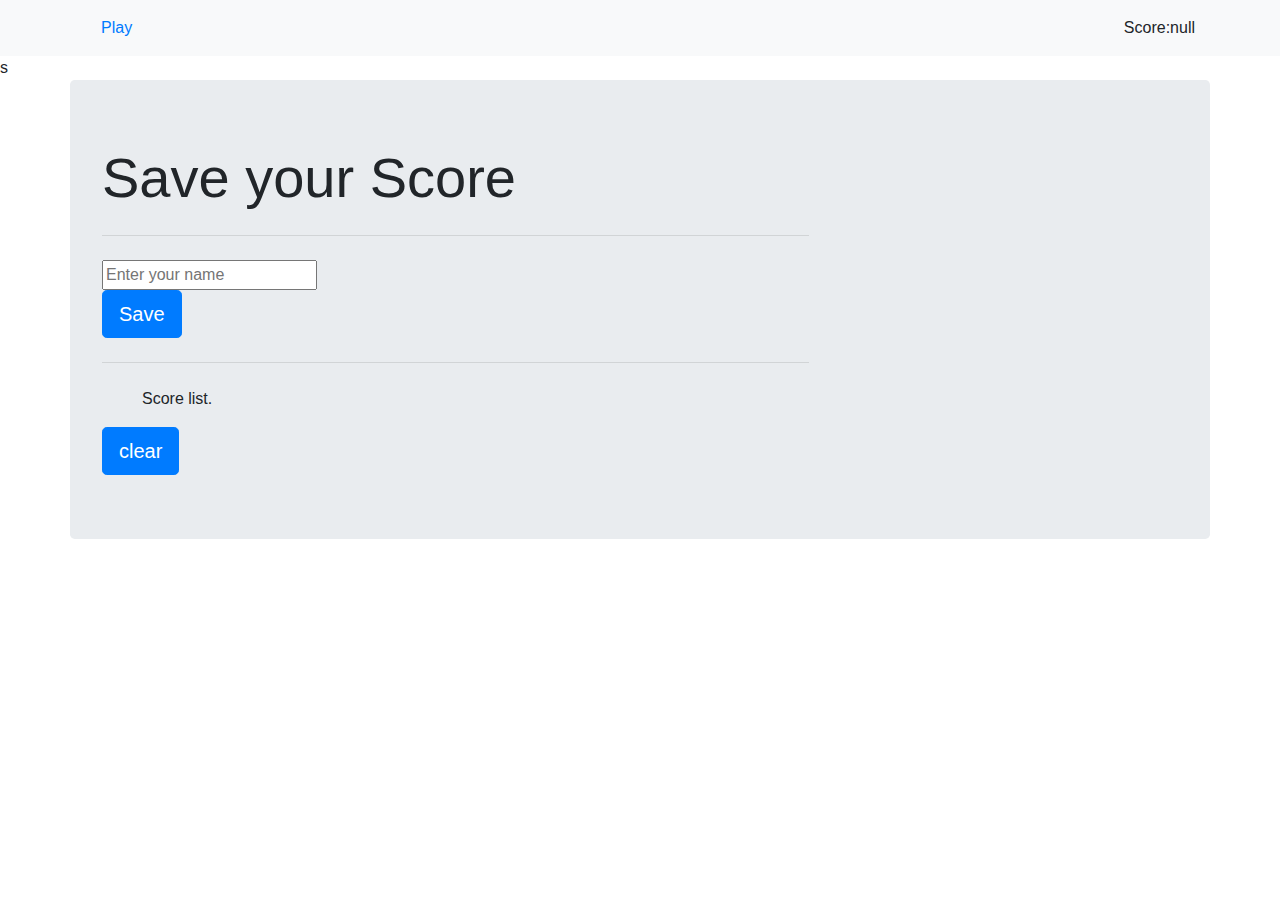
==== score.html @ 3ec0f801 "First commit" ====
<!DOCTYPE html>
<html lang="en">
<head>
    <meta charset="UTF-8">
    <meta name="viewport" content="width=device-width, initial-scale=1.0">
    <title>Highscore</title>
    <!--Css Reference-->
    <link rel="stylesheet" href="style.css">
    <!--Bootstrap CSS-->
    <link rel="stylesheet" href="https://stackpath.bootstrapcdn.com/bootstrap/4.5.2/css/bootstrap.min.css" integrity="sha384-JcKb8q3iqJ61gNV9KGb8thSsNjpSL0n8PARn9HuZOnIxN0hoP+VmmDGMN5t9UJ0Z" crossorigin="anonymous">
</head>
<body>
    <header>
        <!--Bootstrap nabar time display-->
        <nav class="navbar navbar-expand-lg navbar-light bg-light">
            <div class="container">
                <div class="row">
                    <div class="col-md-6">
                        <a class="nav-link" href="index.html" >Play</a>
                    </div>
                </div>
                <div class="row">
                    <div class="col-md-6">
                        <span id="finalScore"></span>
                    </div>
                </div>
            </div>
        </nav>
    </header>

    <main>
        </section>s
        <main class="container jumbotron">
        <div class="row">
        <div class= "col-md-8">
            <h1 class="display-4" >Save your Score</h1>
            <hr class="my-4">
            <form id="score-form">
            <input type= "text" name="name" id="username"  placeholder="Enter your name">
            </form>
            <button type="button"  class="btn btn-primary btn-lg" id="saveScoreBtn" >Save</button>  
            <hr class="my-4">
            <ul id="highScoresList">
                <p>Score list.</p>
            </ul>
            <button type="button"  class="btn btn-primary btn-lg" id="clearScoreBtn" >clear</button> 
        </div>
        </div>
    </main>
    <script src="score.js"></script>
    <script src="https://code.jquery.com/jquery-3.5.1.slim.min.js" integrity="sha384-DfXdz2htPH0lsSSs5nCTpuj/zy4C+OGpamoFVy38MVBnE+IbbVYUew+OrCXaRkfj" crossorigin="anonymous"></script>
<script src="https://cdn.jsdelivr.net/npm/popper.js@1.16.1/dist/umd/popper.min.js" integrity="sha384-9/reFTGAW83EW2RDu2S0VKaIzap3H66lZH81PoYlFhbGU+6BZp6G7niu735Sk7lN" crossorigin="anonymous"></script>
<script src="https://stackpath.bootstrapcdn.com/bootstrap/4.5.2/js/bootstrap.min.js" integrity="sha384-B4gt1jrGC7Jh4AgTPSdUtOBvfO8shuf57BaghqFfPlYxofvL8/KUEfYiJOMMV+rV" crossorigin="anonymous"></script>
   
    
</body>
</html>
---- style.css ----
.correct{
    background-color: greenyellow;
}
.incorrect{
    background-color: red;
}
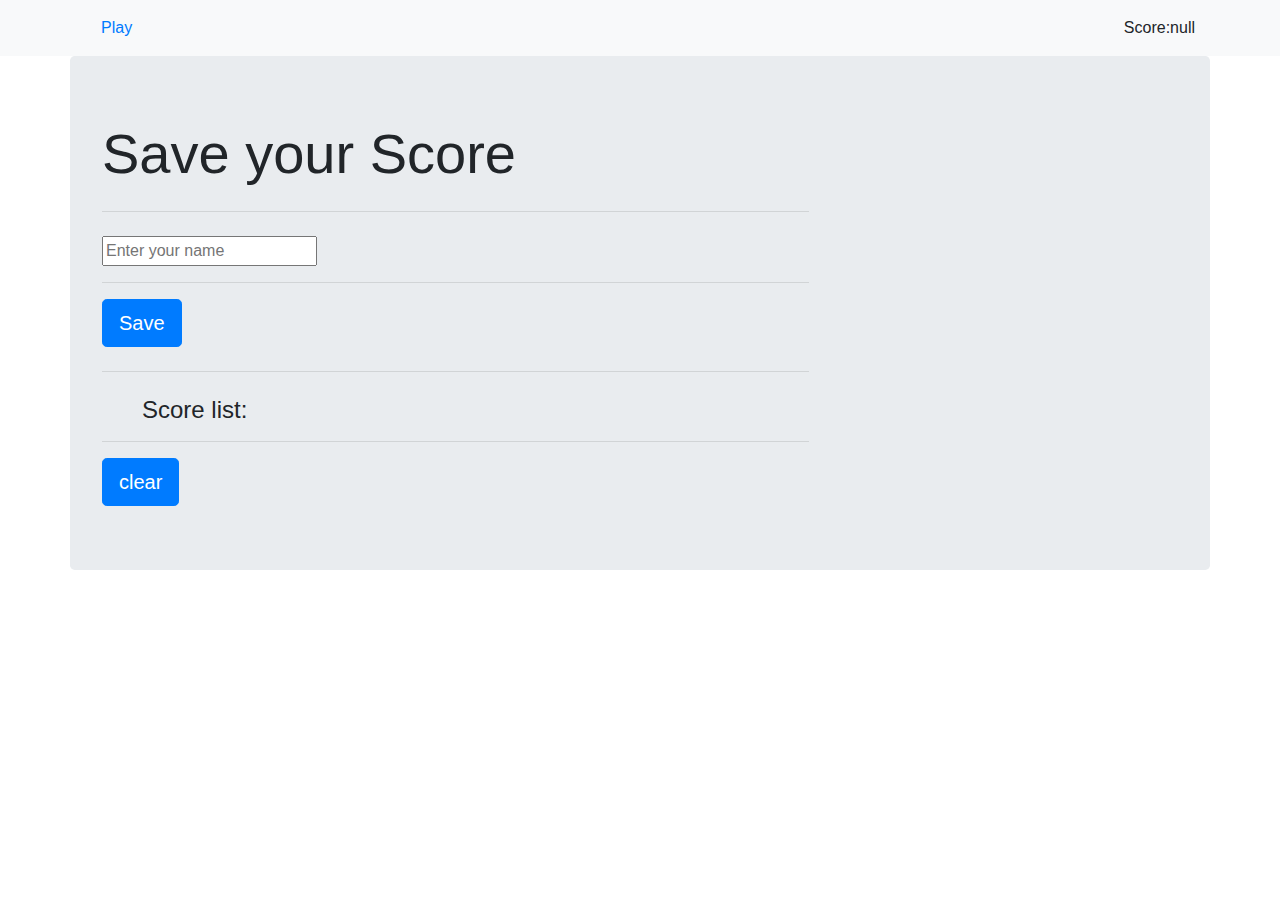
==== commit 70a9adc9: "Updated semantic elements" ====
--- a/score.html
+++ b/score.html
@@ -4,14 +4,16 @@
     <meta charset="UTF-8">
     <meta name="viewport" content="width=device-width, initial-scale=1.0">
     <title>Highscore</title>
+    
+    <!--Bootstrap CSS-->
+    <link rel="stylesheet" href="https://stackpath.bootstrapcdn.com/bootstrap/4.5.2/css/bootstrap.min.css" integrity="sha384-JcKb8q3iqJ61gNV9KGb8thSsNjpSL0n8PARn9HuZOnIxN0hoP+VmmDGMN5t9UJ0Z" crossorigin="anonymous">
     <!--Css Reference-->
     <link rel="stylesheet" href="style.css">
-    <!--Bootstrap CSS-->
-    <link rel="stylesheet" href="https://stackpath.bootstrapcdn.com/bootstrap/4.5.2/css/bootstrap.min.css" integrity="sha384-JcKb8q3iqJ61gNV9KGb8thSsNjpSL0n8PARn9HuZOnIxN0hoP+VmmDGMN5t9UJ0Z" crossorigin="anonymous">
+
 </head>
 <body>
     <header>
-        <!--Bootstrap nabar time display-->
+        <!--Bootstrap navbar time display-->
         <nav class="navbar navbar-expand-lg navbar-light bg-light">
             <div class="container">
                 <div class="row">
@@ -29,7 +31,6 @@
     </header>
 
     <main>
-        </section>s
         <main class="container jumbotron">
         <div class="row">
         <div class= "col-md-8">
@@ -38,11 +39,13 @@
             <form id="score-form">
             <input type= "text" name="name" id="username"  placeholder="Enter your name">
             </form>
+            <hr>
             <button type="button"  class="btn btn-primary btn-lg" id="saveScoreBtn" >Save</button>  
             <hr class="my-4">
             <ul id="highScoresList">
-                <p>Score list.</p>
+                <h4>Score list:</h4>
             </ul>
+            <hr>
             <button type="button"  class="btn btn-primary btn-lg" id="clearScoreBtn" >clear</button> 
         </div>
         </div>
@@ -51,7 +54,5 @@
     <script src="https://code.jquery.com/jquery-3.5.1.slim.min.js" integrity="sha384-DfXdz2htPH0lsSSs5nCTpuj/zy4C+OGpamoFVy38MVBnE+IbbVYUew+OrCXaRkfj" crossorigin="anonymous"></script>
 <script src="https://cdn.jsdelivr.net/npm/popper.js@1.16.1/dist/umd/popper.min.js" integrity="sha384-9/reFTGAW83EW2RDu2S0VKaIzap3H66lZH81PoYlFhbGU+6BZp6G7niu735Sk7lN" crossorigin="anonymous"></script>
 <script src="https://stackpath.bootstrapcdn.com/bootstrap/4.5.2/js/bootstrap.min.js" integrity="sha384-B4gt1jrGC7Jh4AgTPSdUtOBvfO8shuf57BaghqFfPlYxofvL8/KUEfYiJOMMV+rV" crossorigin="anonymous"></script>
-   
-    
 </body>
 </html>